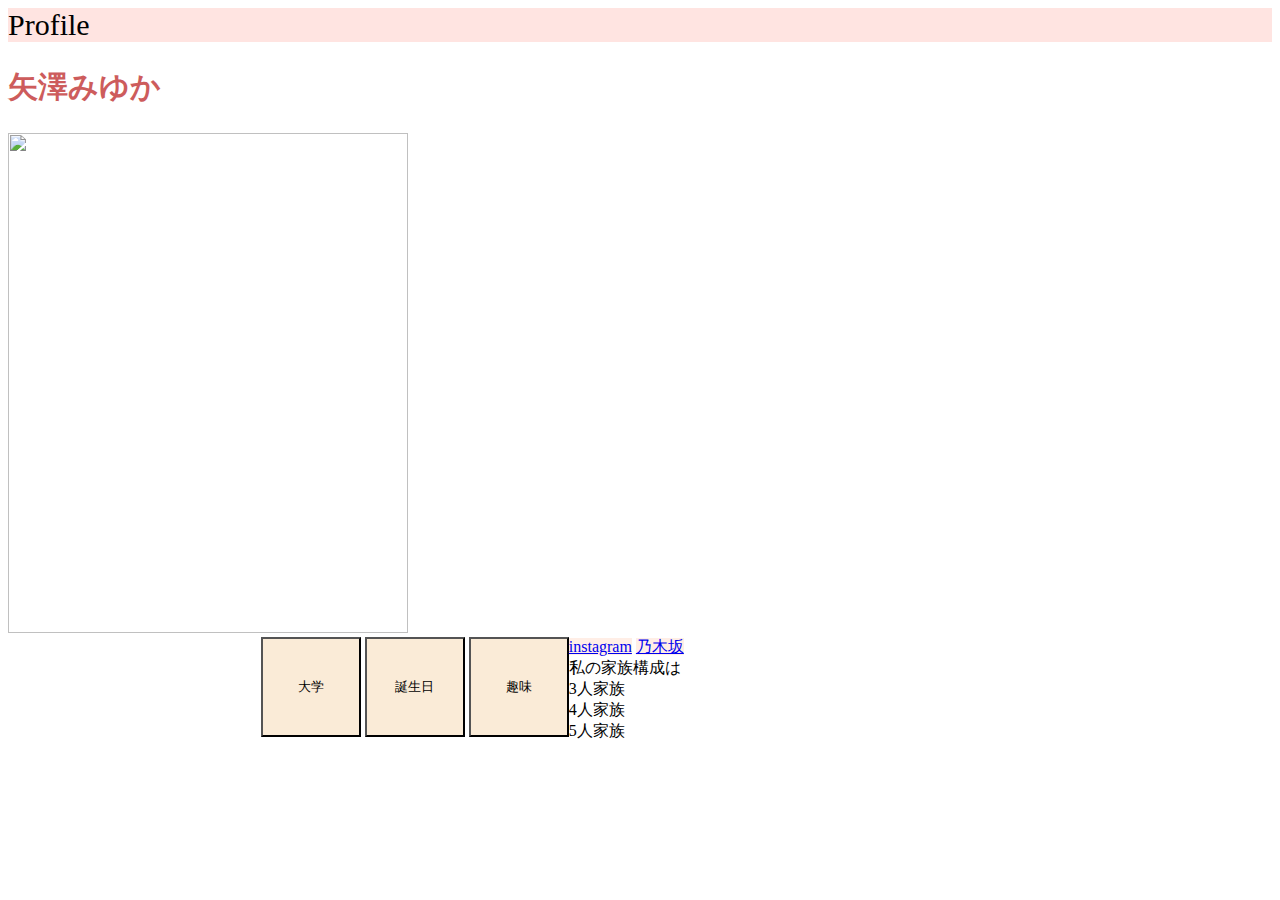
==== 自己紹介/index.html @ c1f59ce5 "コミット" ====
<!DOCTYPE html>
<html lang="ja">
  <head>
    <meta charset="UTF-8" />
    <meta name="viewport" content="width=device-width, initial-scale=1.0" />
    <title>Document</title>
    <link rel="stylesheet" href="main.css" />
  </head>
  <body>
    <div class="header">
      <div class="header-logo">
        Profile
      </div>
    </div>

    <div class="main">
      <h2>矢澤みゆか</h2>
      <div id="main-logo">
        <img
          src="file:///Users/Yazawafamily/Downloads/IMG_2591.jpg"
          width="400"
          height="500"
        />
      </div>
      <div class="main-button">
        <button id="school">大学</button>
        <button id="birthday">誕生日</button>
        <button id="hobby">趣味</button>
      </div>
      <div class="main-button2">
        <a id="insta" href="https://www.instagram.com/miyularanja/"
          >instagram</a
        >
        <a href="https://www.youtube.com/watch?v=1i9rlN1MSY0">乃木坂</a>
        <div id="question">
          <div class="q1">私の家族構成は</div>
          <div id="q-button1">3人家族</div>
          <div id="q-button2">4人家族</div>
          <div id="q-button3">5人家族</div>
        </div>
      </div>
    </div>

    <script src="main.js"></script>
  </body>
</html>
---- 自己紹介/main.css ----
body {
  background-image: url("https://frame-illust.com/fi/wp-content/uploads/2015/01/1cf1a00075e88d7126edc762bb860764.png");
}
h2 {
  color: indianred;
  font-size: 30px;
}
.header-logo {
  font-size: 30px;
  background-color: #ffe4e1;
  height: 200;
}
img {
  float: absolute;
}
.main-logo {
  padding: 30px;
  float: left;
}
.main-button {
  padding-left: 20%;
  float: left;
}

button {
  width: 100px;
  height: 100px;
  background-color: antiquewhite;
}

a {
  background-color: #ffeee6;
}
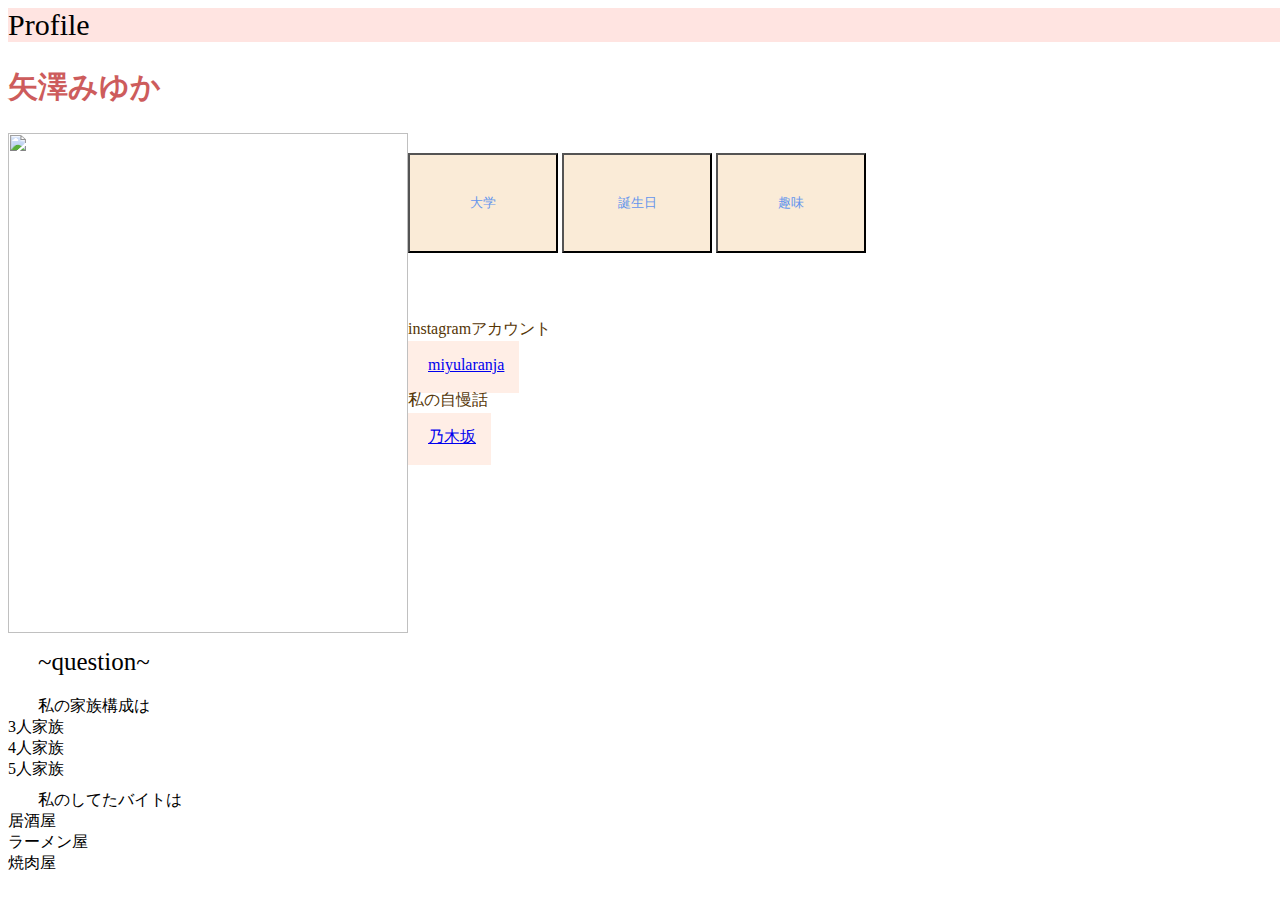
==== commit 5f67a8ce: "new" ====
--- a/自己紹介/index.html
+++ b/自己紹介/index.html
@@ -3,7 +3,7 @@
   <head>
     <meta charset="UTF-8" />
     <meta name="viewport" content="width=device-width, initial-scale=1.0" />
-    <title>Document</title>
+    <title>Miyuka</title>
     <link rel="stylesheet" href="main.css" />
   </head>
   <body>
@@ -28,16 +28,25 @@
         <button id="hobby">趣味</button>
       </div>
       <div class="main-button2">
-        <a id="insta" href="https://www.instagram.com/miyularanja/"
-          >instagram</a
+        <p>instagramアカウント</p>
+        <a class="insta" href="https://www.instagram.com/miyularanja/"
+          >miyularanja</a
         >
+        <p>私の自慢話</p>
         <a href="https://www.youtube.com/watch?v=1i9rlN1MSY0">乃木坂</a>
-        <div id="question">
-          <div class="q1">私の家族構成は</div>
+      </div>
+      <div id="question">
+        <div class="mondai">~question~</div>
+        <div class="q1">私の家族構成は</div>
+        <div id="qbutton">
           <div id="q-button1">3人家族</div>
           <div id="q-button2">4人家族</div>
           <div id="q-button3">5人家族</div>
         </div>
+        <div class="q2">私のしてたバイトは</div>
+        <div id="q2button1">居酒屋</div>
+        <div id="q2button2">ラーメン屋</div>
+        <div id="q2button3">焼肉屋</div>
       </div>
     </div>
 
--- a/自己紹介/main.css
+++ b/自己紹介/main.css
@@ -1,9 +1,13 @@
 body {
+  width: 100%;
+  height: 100%;
   background-image: url("https://frame-illust.com/fi/wp-content/uploads/2015/01/1cf1a00075e88d7126edc762bb860764.png");
 }
 h2 {
   color: indianred;
   font-size: 30px;
+}
+.main {
 }
 .header-logo {
   font-size: 30px;
@@ -11,23 +15,57 @@
   height: 200;
 }
 img {
-  float: absolute;
+  float: left;
 }
 .main-logo {
-  padding: 30px;
+  padding: 0px;
   float: left;
 }
 .main-button {
-  padding-left: 20%;
-  float: left;
+  padding-top: 20px;
+  padding-bottom: 50px;
 }
 
 button {
-  width: 100px;
+  padding-bottom: 50px;
+  color: cornflowerblue;
+  width: 150px;
   height: 100px;
   background-color: antiquewhite;
+  float: none;
+  padding: 10px;
 }
 
 a {
   background-color: #ffeee6;
+  background-size: 15px;
+  padding-top: 15px;
+  padding-left: 20px;
+  padding-right: 15px;
+  padding-bottom: 20px;
 }
+.mondai {
+  padding: 200px 10px 20px 30px;
+  font-size: 25px;
+}
+
+p {
+  color: rgb(85, 53, 5);
+  font-family: "Hiragino Kaku Gothic StdN";
+}
+
+.question {
+  font-size: 30px;
+  padding-left: 30px;
+}
+.q1 {
+  padding-left: 30px;
+}
+.q2 {
+  padding-top: 10px;
+  padding-left: 30px;
+}
+.qbutton-1 {
+  color: bisque;
+  padding-left: 30px;
+}
